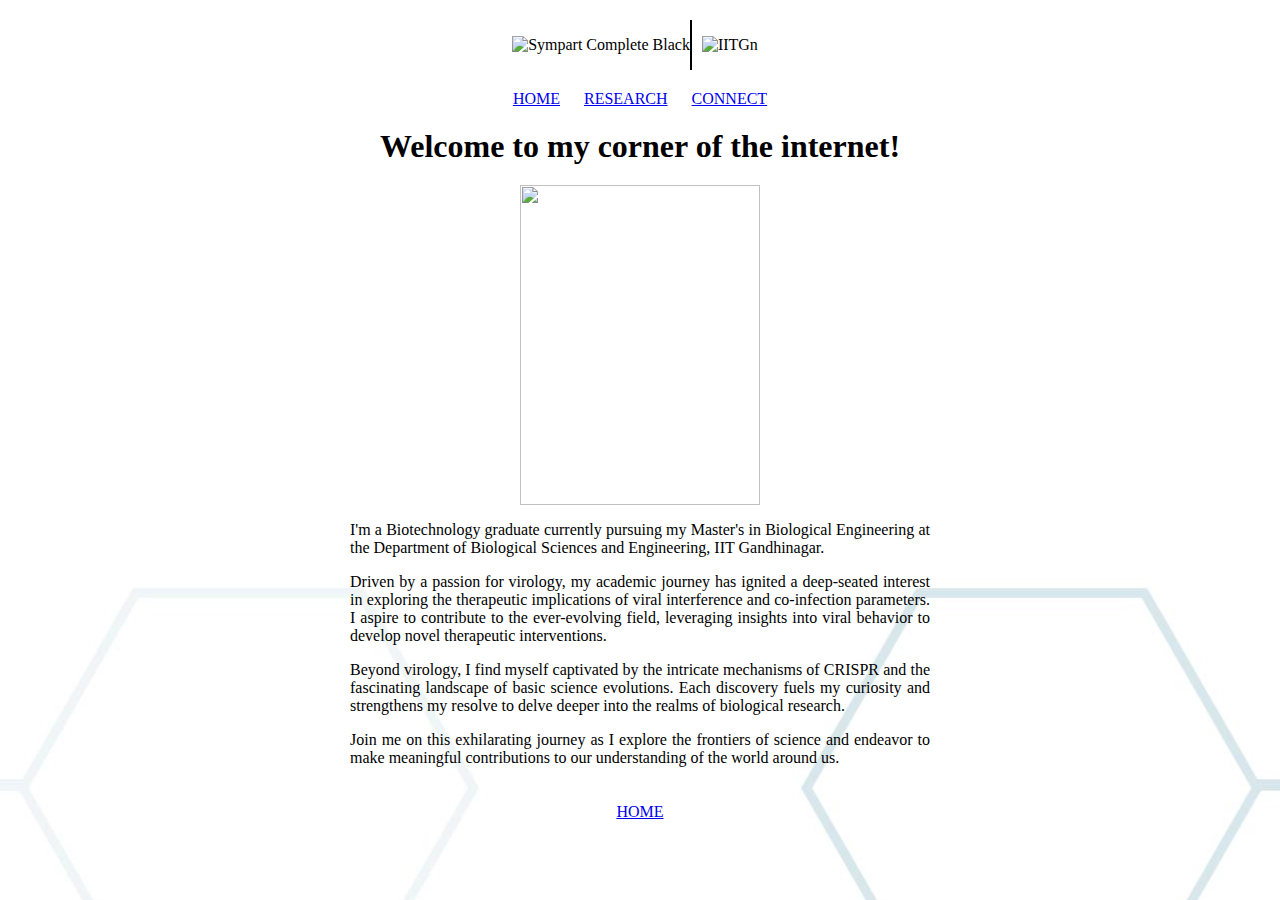
==== aboutme.html @ 984dc3c0 "Update aboutme.html" ====
<!DOCTYPE html>
<html lang="en">
<head>
    <meta charset="UTF-8">
    <meta name="viewport" content="width=device-width, initial-scale=1.0">
    <title>About me !</title>
    <link rel="stylesheet" type="text/css" href="styles.css">
    <link rel="icon" href="favicon.ico" type="image/x-icon">
</head>
<body>
    <div class="container">
    <img class="image-primary" src="Images/Logos/Sympart Complete Black.png" alt="Sympart Complete Black">
        <div class="divider"></div>
        <img class="image-secondary" src="Images/Logos/IITGn.png" alt="IITGn">
    </div>
    <div class="tabs">
        <a href="index.html" class="tablink-1" onclick="openTab('home')">HOME</a>
        <a href="research.html" class="tablink-1" onclick="openTab('research')">RESEARCH</a>
        <a href="connect.html" class="tablink-1" onclick="openTab('connect')">CONNECT</a>
    </div>
    <div class="aboutme-content">
      <div class = "content-data">
        <h1>Welcome to my corner of the internet!</h1>
        <div class = "profilepic">
          <img src="Images/Profile/me.jpg" height="320" width="240">
        </div>
        <p>I'm a Biotechnology graduate currently pursuing my Master's in Biological Engineering at the Department of Biological Sciences and Engineering, IIT Gandhinagar.</p>
        <p>Driven by a passion for virology, my academic journey has ignited a deep-seated interest in exploring the therapeutic implications of viral interference and co-infection parameters. I aspire to contribute to the ever-evolving field, leveraging insights into viral behavior to develop novel therapeutic interventions.</p>
        <p>Beyond virology, I find myself captivated by the intricate mechanisms of CRISPR and the fascinating landscape of basic science evolutions. Each discovery fuels my curiosity and strengthens my resolve to delve deeper into the realms of biological research.</p>
        <p>Join me on this exhilarating journey as I explore the frontiers of science and endeavor to make meaningful contributions to our understanding of the world around us.</p>
      </div>
    </div>
    <div class="tabs">
        <a href="index.html" class="tablink-1" onclick="openTab('home')">HOME</a>
    </div>
    <!--
    <footer>
        <nav>
          <p>Developed and coded by Ruthwick. All rights reserved &copy; Sympart</p>
        </nav>
    </footer>
  -->
</body>
</html>
---- styles.css ----
body {
    margin: 0;
    padding: 0;
    background-image: url('images/bg4.jpg');
    background-size: auto;
    background-position: center;
}

.container {
    display: flex;
    align-items: flex-start;
    justify-content: center;
    margin-top: 20px; /* Adjust margin as needed */
}

.image-primary {
    margin: 0px;
    align-self: center;
    max-width: 250px; /* Adjust as needed */
    height: auto;
}

.image-secondary {
    margin: 10px;
    align-self: center;
    max-width: 80px; /* Adjust as needed */
    height: auto;
}

.divider {
    width: 2px;
    height: 50px; /* Adjust height as needed */
    background-color: black;
    align-self: center;
    margin-top: 0px; /* Adjust margin as needed */
}
.tabs {
  text-align: center;
  margin-top: 20px; /* Adjust margin as needed */
}
.tablink-1 {
  display: inline-block;
  margin: 0 10px; /* Adjust margin between tabs */
  cursor: pointer;
  border: none;
}
.tablink-1.active {
    color: red;
}
.tablink-2 {
    display: inline-block;
    margin: 0 10px; /* Adjust margin between tabs */
    cursor: pointer;
    border: none;
}
.tablink-3 {
    display: inline-block;
    margin: 0 10px; /* Adjust margin between tabs */
    cursor: pointer;
    border: none;
}
.content {
    text-align: center;
    display: none;
    padding: 20px;
}
.aboutme-content {
    text-align: center; /* Center align the text */
    display: flex;
    /*align-items: center;*/
    justify-content: center;
    height: auto;
}

.aboutme-content h1 {
  text-align: center;
  max-width: 800px;
  margin: 0 auto; /* Center the container */
  padding: 20px;
}
.aboutme-content h2 {
  text-align: center;
  max-width: 800px;
  margin: 0 auto; /* Center the container */
  padding: 10px;
}
.content-data {
  text-align: justify;
  margin-right: 350px;
  margin-left: 350px;
}
.profilepic {
    display: flex;
    justify-content: center;
}

.research {
    text-align: center; /* Center align the text */
    display: flex;
    /*align-items: center;*/
    justify-content: center;
}
.researchinfo {
    display: flex;
    justify-content: space-between;
}

.researchinfocontentright {
    flex: 1;
    margin-left: 200px;
}

.researchimageright {
    width: 200px; /* Adjust image width as needed */
    height: auto; /* Maintain aspect ratio */
    float: right;
    margin-right: 200px;
}
.researchleft {
    display: flex;
    text-align: left;
}

.researchimageleft {
    width: 200px; /* Adjust image width as needed */
    height: auto; /* Maintain aspect ratio */
    margin-left: 200px;
}

.researchtextleft {
    flex: 1;
    padding-left: 20px; /* Add padding to separate text from image */
    margin-right: 200px;
    align-items: flex-end;
}
.logocontainer {
  justify-content: center;
  display: flex;
  justify-content: center; /* Center the container horizontally */
}
.logos {
  justify-content: center;
    display: flex;
    align-self: center;
}

.logos a {
    margin-right: 20px; /* Adjust spacing between logos */
    margin-left: 20px;
}
.logodivider {
    width: 2px;
    height: 30px; /* Adjust height as needed */
    background-color: black;
    align-self: center;
    margin-top: 0px; /* Adjust margin as needed */
}
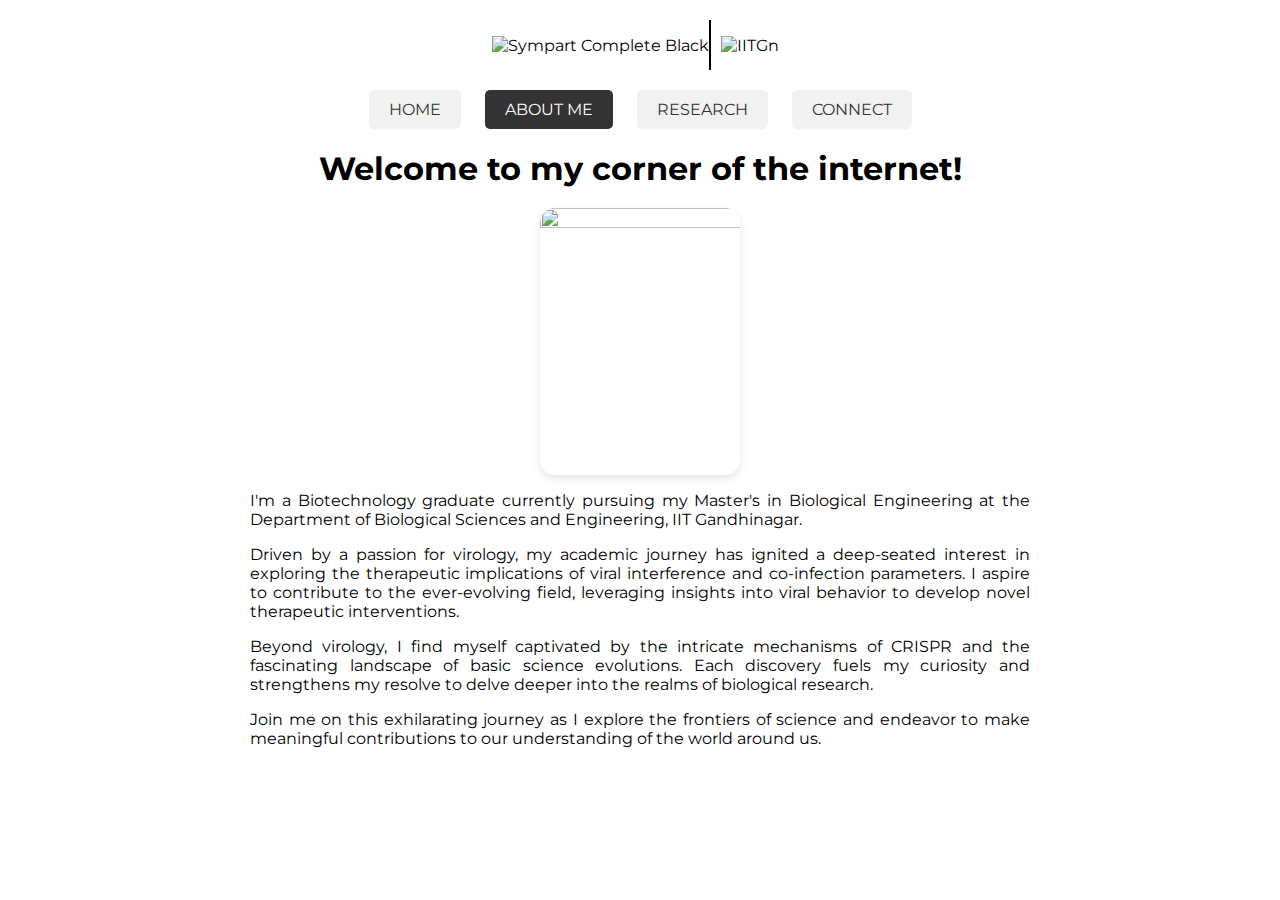
==== commit c8ecf6a5: "20.05.24.10" ====
--- a/aboutme.html
+++ b/aboutme.html
@@ -6,6 +6,7 @@
     <title>About me !</title>
     <link rel="stylesheet" type="text/css" href="styles.css">
     <link rel="icon" href="favicon.ico" type="image/x-icon">
+    <link href="https://fonts.googleapis.com/css2?family=Montserrat:wght@400;700&display=swap" rel="stylesheet">
 </head>
 <body>
     <div class="container">
@@ -14,14 +15,15 @@
         <img class="image-secondary" src="Images/Logos/IITGn.png" alt="IITGn">
     </div>
     <div class="tabs">
-        <a href="index.html" class="tablink-1" onclick="openTab('home')">HOME</a>
-        <a href="research.html" class="tablink-1" onclick="openTab('research')">RESEARCH</a>
-        <a href="connect.html" class="tablink-1" onclick="openTab('connect')">CONNECT</a>
+      <a href="index.html" class="tablink-1" onclick="openTab('home')">HOME</a>
+      <span class="tablink-1 active" onclick="openTab('aboutme')">ABOUT ME</span>
+      <a href="research.html" class="tablink-1" onclick="openTab('research')">RESEARCH</a>
+      <a href="connect.html" class="tablink-1" onclick="openTab('connect')">CONNECT</a>
     </div>
     <div class="aboutme-content">
       <div class = "content-data">
         <h1>Welcome to my corner of the internet!</h1>
-        <div class = "profilepic">
+        <div class = "image-profilepic">
           <img src="Images/Profile/me.jpg" height="320" width="240">
         </div>
         <p>I'm a Biotechnology graduate currently pursuing my Master's in Biological Engineering at the Department of Biological Sciences and Engineering, IIT Gandhinagar.</p>
@@ -30,15 +32,5 @@
         <p>Join me on this exhilarating journey as I explore the frontiers of science and endeavor to make meaningful contributions to our understanding of the world around us.</p>
       </div>
     </div>
-    <div class="tabs">
-        <a href="index.html" class="tablink-1" onclick="openTab('home')">HOME</a>
-    </div>
-    <!--
-    <footer>
-        <nav>
-          <p>Developed and coded by Ruthwick. All rights reserved &copy; Sympart</p>
-        </nav>
-    </footer>
-  -->
 </body>
 </html>
--- a/styles.css
+++ b/styles.css
@@ -1,157 +1,275 @@
 body {
     margin: 0;
     padding: 0;
-    background-image: url('images/bg4.jpg');
+    background-image: url('Images/Backgrounds/bg4.jpg');
     background-size: auto;
     background-position: center;
+    font-family: 'Montserrat', sans-serif;
 }
 
 .container {
     display: flex;
     align-items: flex-start;
     justify-content: center;
-    margin-top: 20px; /* Adjust margin as needed */
+    margin-top: 20px;
 }
 
 .image-primary {
     margin: 0px;
     align-self: center;
-    max-width: 250px; /* Adjust as needed */
+    max-width: 250px;
     height: auto;
 }
 
 .image-secondary {
     margin: 10px;
     align-self: center;
-    max-width: 80px; /* Adjust as needed */
-    height: auto;
+    max-width: 80px;
+    height: auto;
+}
+
+/* Profile Picture Styling */
+.image-profilepic {
+    display: flex;
+    justify-content: center;
+}
+.image-profilepic img {
+    max-width: 200px; /* Ensure the image does not exceed a certain width */
+    height: auto; /* Maintain the aspect ratio */
+    border-radius: 15px; /* Make the image circular */
+    box-shadow: 0 4px 8px rgba(0, 0, 0, 0.1); /* Add a subtle shadow */
+    transition: transform 0.5s ease, box-shadow 0.5s ease; /* Add transition for hover effect */
+}
+
+.image-profilepic img:hover {
+    transform: scale(1.05); /* Slightly enlarge the image on hover */
+    box-shadow: 0 8px 16px rgba(0, 0, 0, 0.2); /* Increase the shadow on hover */
 }
 
 .divider {
     width: 2px;
-    height: 50px; /* Adjust height as needed */
+    height: 50px;
     background-color: black;
     align-self: center;
-    margin-top: 0px; /* Adjust margin as needed */
-}
+    margin-top: 0px;
+}
+
 .tabs {
-  text-align: center;
-  margin-top: 20px; /* Adjust margin as needed */
-}
+    text-align: center;
+    margin-top: 20px;
+}
+
+/* Current Tab Styling */
+
+/* Inactive Tabs Styling */
 .tablink-1 {
-  display: inline-block;
-  margin: 0 10px; /* Adjust margin between tabs */
-  cursor: pointer;
-  border: none;
-}
-.tablink-1.active {
-    color: red;
-}
-.tablink-2 {
     display: inline-block;
-    margin: 0 10px; /* Adjust margin between tabs */
+    margin: 0 10px;
     cursor: pointer;
     border: none;
-}
-.tablink-3 {
+    padding: 10px 20px;
+    background-color: #f1f1f1;
+    color: #333;
+    text-decoration: none;
+    border-radius: 5px;
+    transition: background-color 0.3s ease, color 0.3s ease, transform 0.3s ease, box-shadow 0.3s ease; /* Add transition for hover effects */
+}
+
+.tablink-1:hover {
+    background-color: #333; /* Darker background color on hover */
+    color: #fff; /* Text color change on hover */
+    transform: scale(1.025); /* Slightly enlarge the image on hover */
+    box-shadow: 0 8px 16px rgba(0, 0, 0, 0.2); /* Add shadow on hover */
+}
+
+.tablink-1.active {
+    background-color: #333;
+    color: #fff;
+}
+
+.content {
+    text-align: center;
+    display: none;
+    padding: 20px;
+}
+
+/*About Me Page Styling*/
+.aboutme-content {
+    text-align: center;
+    display: flex;
+    justify-content: center;
+    height: auto;
+}
+
+.aboutme-content h1 {
+    text-align: center;
+    max-width: 800px;
+    margin: 0 auto;
+    padding: 20px;
+}
+
+.aboutme-content h2 {
+    text-align: center;
+    max-width: 800px;
+    margin: 0 auto;
+    padding: 10px;
+}
+
+.content-data {
+    text-align: justify;
+    margin-right: 250px;
+    margin-left: 250px;
+}
+
+/* Footer Styling */
+footer {
+    background-color: #333;
+    color: #fff;
+    display: flex;
+    justify-content: center;
+    text-align: center;
+    position: fixed;
+    bottom: 0;
+    width: 100%;
+    height: 25px;
+    border-top: 1px solid #ccc;
+    background-color: #222;
+    align-items: center;
+    left: 0;
+    right: 0;
+}
+
+nav {
     display: inline-block;
-    margin: 0 10px; /* Adjust margin between tabs */
+}
+
+nav a {
+    color: #fff;
+    text-decoration: none;
+    padding: 10px;
+}
+
+/*Connect Me Page Styling*/
+.logocontainer {
+    justify-content: center;
+    display: flex;
+    justify-content: center; /* Center the container horizontally */
+  }
+  .logos {
+    justify-content: center;
+      display: flex;
+      align-self: center;
+  }
+  
+  .logos a {
+      margin-right: 20px; /* Adjust spacing between logos */
+      margin-left: 20px;
+  }
+  .logodivider {
+      width: 2px;
+      height: 30px; /* Adjust height as needed */
+      background-color: black;
+      align-self: center;
+      margin-top: 0px; /* Adjust margin as needed */
+  }
+
+  /*Research Page Styling*/
+  
+.header-r {
+    display: flex;
+    align-items: center;
+    justify-content: center;
+    padding: 20px;
+    background-color: rgba(255, 255, 255, 0.8);
+}
+
+.image-primary-r {
+    max-width: 200px;
+    height: auto;
+}
+
+.image-secondary-r {
+    max-width: 100px;
+    height: auto;
+    margin-left: 20px;
+}
+
+.divider-r {
+    width: 2px;
+    height: 50px;
+    background-color: black;
+    margin: 0 20px;
+}
+
+.tabs-r {
+    text-align: center;
+    margin-top: 20px;
+    background-color: rgba(255, 255, 255, 0.8);
+    padding: 10px 0;
+    box-shadow: 0 2px 4px rgba(0, 0, 0, 0.1);
+}
+
+.tablink-1-r {
+    display: inline-block;
+    margin: 0 10px;
     cursor: pointer;
-    border: none;
-}
-.content {
-    text-align: center;
-    display: none;
-    padding: 20px;
-}
-.aboutme-content {
-    text-align: center; /* Center align the text */
-    display: flex;
-    /*align-items: center;*/
-    justify-content: center;
-    height: auto;
-}
-
-.aboutme-content h1 {
-  text-align: center;
-  max-width: 800px;
-  margin: 0 auto; /* Center the container */
-  padding: 20px;
-}
-.aboutme-content h2 {
-  text-align: center;
-  max-width: 800px;
-  margin: 0 auto; /* Center the container */
-  padding: 10px;
-}
-.content-data {
-  text-align: justify;
-  margin-right: 350px;
-  margin-left: 350px;
-}
-.profilepic {
-    display: flex;
-    justify-content: center;
-}
-
-.research {
-    text-align: center; /* Center align the text */
-    display: flex;
-    /*align-items: center;*/
-    justify-content: center;
-}
-.researchinfo {
-    display: flex;
-    justify-content: space-between;
-}
-
-.researchinfocontentright {
-    flex: 1;
-    margin-left: 200px;
-}
-
-.researchimageright {
-    width: 200px; /* Adjust image width as needed */
-    height: auto; /* Maintain aspect ratio */
-    float: right;
-    margin-right: 200px;
-}
-.researchleft {
-    display: flex;
-    text-align: left;
-}
-
-.researchimageleft {
-    width: 200px; /* Adjust image width as needed */
-    height: auto; /* Maintain aspect ratio */
-    margin-left: 200px;
-}
-
-.researchtextleft {
-    flex: 1;
-    padding-left: 20px; /* Add padding to separate text from image */
-    margin-right: 200px;
-    align-items: flex-end;
-}
-.logocontainer {
-  justify-content: center;
-  display: flex;
-  justify-content: center; /* Center the container horizontally */
-}
-.logos {
-  justify-content: center;
-    display: flex;
-    align-self: center;
-}
-
-.logos a {
-    margin-right: 20px; /* Adjust spacing between logos */
-    margin-left: 20px;
-}
-.logodivider {
-    width: 2px;
-    height: 30px; /* Adjust height as needed */
-    background-color: black;
-    align-self: center;
-    margin-top: 0px; /* Adjust margin as needed */
-}
+    padding: 10px 20px;
+    color: #333;
+    text-decoration: none;
+    transition: background-color 0.3s, color 0.3s, transform 0.3s;
+}
+
+.tablink-1-r:hover {
+    background-color: #333;
+    color: #fff;
+    transform: scale(1.05);
+}
+
+.tablink-1-r.active {
+    background-color: #333;
+    color: #fff;
+}
+
+.content-r {
+    padding: 20px;
+    max-width: 1200px;
+    margin: 0 auto;
+    background-color: rgba(255, 255, 255, 0.8);
+}
+
+.intro-r {
+    text-align: center;
+    margin-bottom: 20px;
+}
+
+.projects-r {
+    display: grid;
+    grid-template-columns: 1fr 1fr;
+    gap: 20px;
+}
+
+.project-r {
+    background: rgba(255, 255, 255, 0.9);
+    border-radius: 10px;
+    padding: 20px;
+    box-shadow: 0 4px 8px rgba(0, 0, 0, 0.1);
+    transition: transform 0.3s, box-shadow 0.3s;
+}
+.project-r * {
+    text-align: justify;
+}
+
+.project-r:hover {
+    transform: scale(1.02);
+    box-shadow: 0 8px 16px rgba(0, 0, 0, 0.2);
+}
+
+.project-r h2 {
+    margin-top: 0;
+}
+
+.project-image-r {
+    max-width: 100%;
+    border-radius: 10px;
+    transition: transform 0.3s;
+}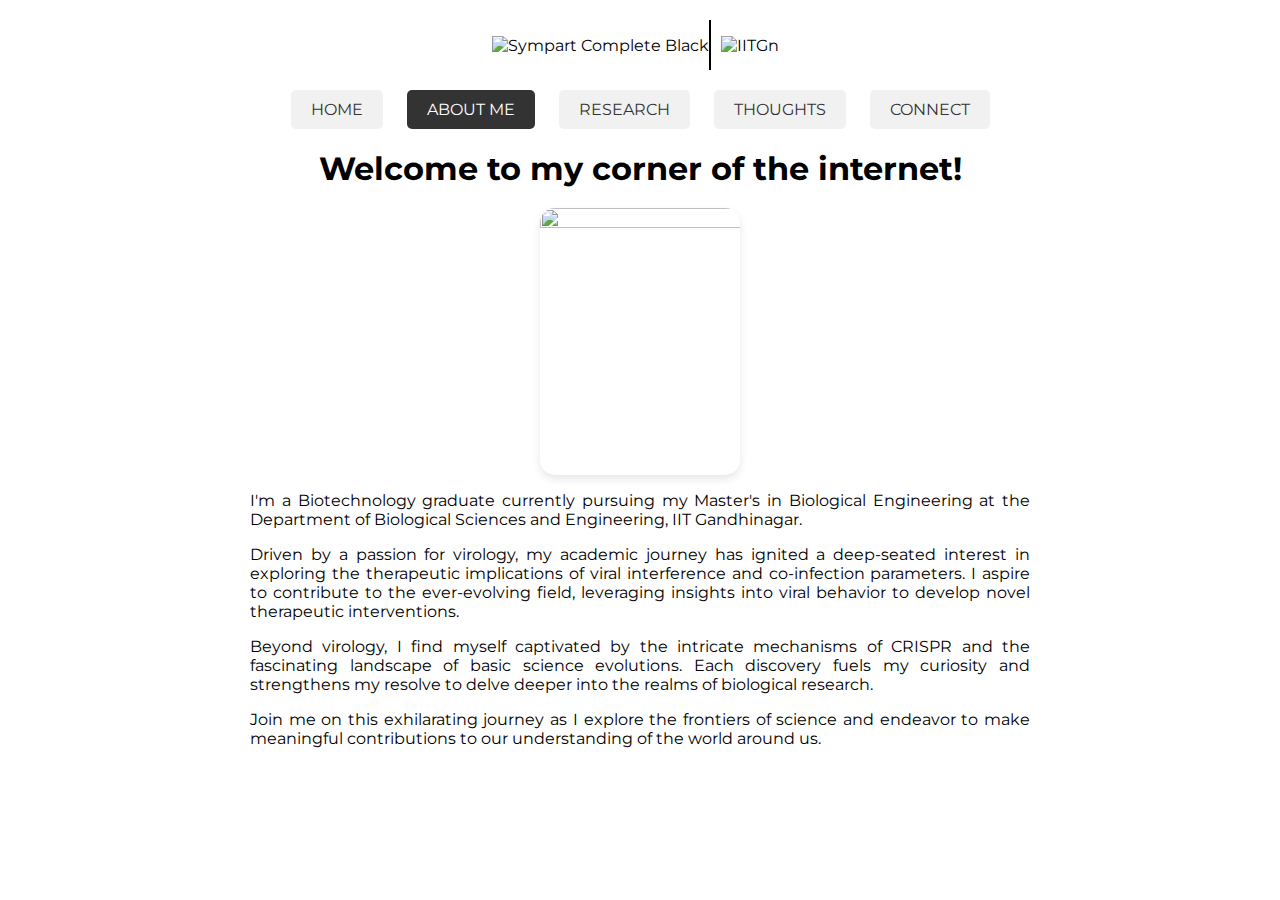
==== commit 178a15b0: "30.05.24" ====
--- a/aboutme.html
+++ b/aboutme.html
@@ -5,7 +5,7 @@
     <meta name="viewport" content="width=device-width, initial-scale=1.0">
     <title>About me !</title>
     <link rel="stylesheet" type="text/css" href="styles.css">
-    <link rel="icon" href="favicon.ico" type="image/x-icon">
+    <link rel="icon" href="Images/Tab_Icons/favicon.ico" type="image/x-icon">
     <link href="https://fonts.googleapis.com/css2?family=Montserrat:wght@400;700&display=swap" rel="stylesheet">
 </head>
 <body>
@@ -18,6 +18,7 @@
       <a href="index.html" class="tablink-1" onclick="openTab('home')">HOME</a>
       <span class="tablink-1 active" onclick="openTab('aboutme')">ABOUT ME</span>
       <a href="research.html" class="tablink-1" onclick="openTab('research')">RESEARCH</a>
+      <a href="blog.html" class="tablink-1" onclick="openTab('blog')">THOUGHTS</a>
       <a href="connect.html" class="tablink-1" onclick="openTab('connect')">CONNECT</a>
     </div>
     <div class="aboutme-content">
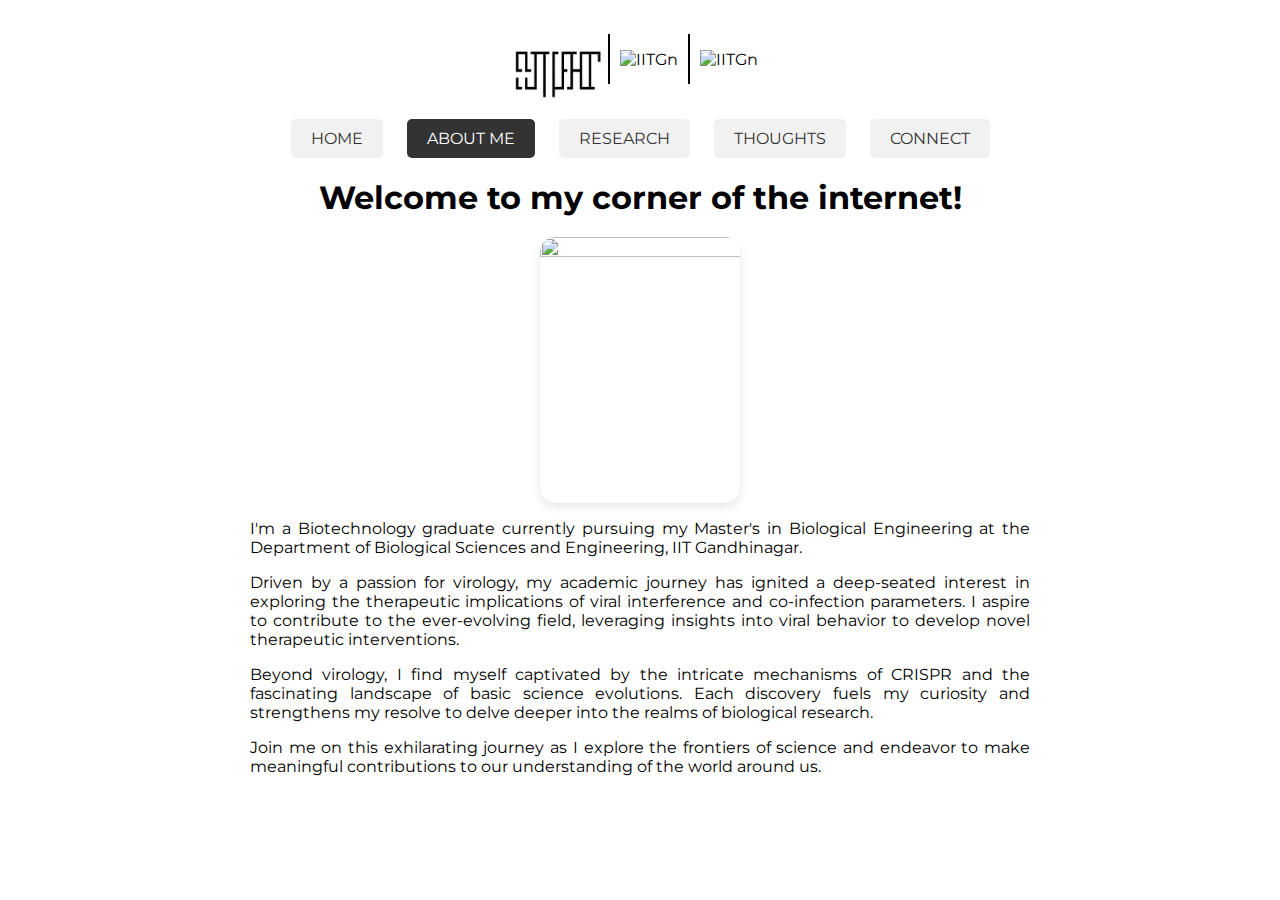
==== commit 801854fb: "Update" ====
--- a/aboutme.html
+++ b/aboutme.html
@@ -10,9 +10,11 @@
 </head>
 <body>
     <div class="container">
-    <img class="image-primary" src="Images/Logos/Sympart Complete Black.png" alt="Sympart Complete Black">
+      <img src="Images/Logos/Sympart Complete Black.png" alt="Sympart Complete Black" style="width: 90px; height: auto; padding-top: 30px; padding-right: 5px;display: block;">
         <div class="divider"></div>
         <img class="image-secondary" src="Images/Logos/IITGn.png" alt="IITGn">
+        <div class="divider"></div>
+        <img class="image-secondary" src="Images/Logos/HoMeCellLab.png" alt="IITGn">
     </div>
     <div class="tabs">
       <a href="index.html" class="tablink-1" onclick="openTab('home')">HOME</a>
--- a/styles.css
+++ b/styles.css
@@ -1,3 +1,5 @@
+@import url('https://fonts.googleapis.com/css2?family=Marcellus&display=swap');
+
 body {
     margin: 0;
     padding: 0;
@@ -272,4 +274,116 @@
     max-width: 100%;
     border-radius: 10px;
     transition: transform 0.3s;
+}
+
+/*BLOG*/
+.blog-posts {
+    margin-top: 20px;
+}
+
+article {
+    background-color: #f9f9f9;
+    border-radius: 10px;
+    padding: 20px;
+    margin-bottom: 20px;
+    box-shadow: 0 4px 8px rgba(0, 0, 0, 0.1);
+    margin-left: 50px; /* Add left margin */
+    margin-right: 50px; /* Add right margin */
+    position: relative; /* Make the container relative for absolute positioning */
+}
+
+.post-image {
+    position: absolute;
+    top: 50%;
+    right: 20px; /* Adjust as needed */
+    transform: translateY(-50%);
+    width: 100px; /* Adjust image width */
+    height: 100px; /* Adjust image height */
+    object-fit: cover; /* Maintain aspect ratio */
+    border-radius: 5px; /* Add rounded corners */
+}
+
+h2 {
+    margin-top: 0;
+}
+
+.post-date {
+    font-style: italic;
+}
+
+.read-more {
+    display: inline-block;
+    margin-top: 10px;
+    text-decoration: none;
+    color: #333;
+    cursor: pointer;
+    transition: color 0.3s ease-in-out;
+}
+
+.read-more:hover {
+    color: #000;
+}
+
+/*MODULAR*/
+
+@media (max-width: 1200px) {
+    .content-data {
+        margin-left: 150px;
+        margin-right: 150px;
+    }
+}
+
+@media (max-width: 768px) {
+    .content-data {
+        margin-left: 50px;
+        margin-right: 50px;
+    }
+
+    .tablink-1 {
+        padding: 8px 15px;
+    }
+
+    .aboutme-content h1,
+    .aboutme-content h2 {
+        padding: 10px;
+    }
+
+    .projects-r {
+        grid-template-columns: 1fr;
+    }
+}
+
+@media (max-width: 480px) {
+    .content-data {
+        margin-left: 20px;
+        margin-right: 20px;
+    }
+
+    .tablink-1 {
+        padding: 6px 10px;
+    }
+
+    .image-profilepic img {
+        max-width: 150px;
+    }
+
+    .image-primary,
+    .image-primary-r {
+        max-width: 150px;
+    }
+
+    .image-secondary,
+    .image-secondary-r {
+        max-width: 50px;
+    }
+
+    .tabs-r,
+    .header-r {
+        flex-direction: column;
+    }
+
+    .post-image {
+        width: 75px;
+        height: 75px;
+    }
 }